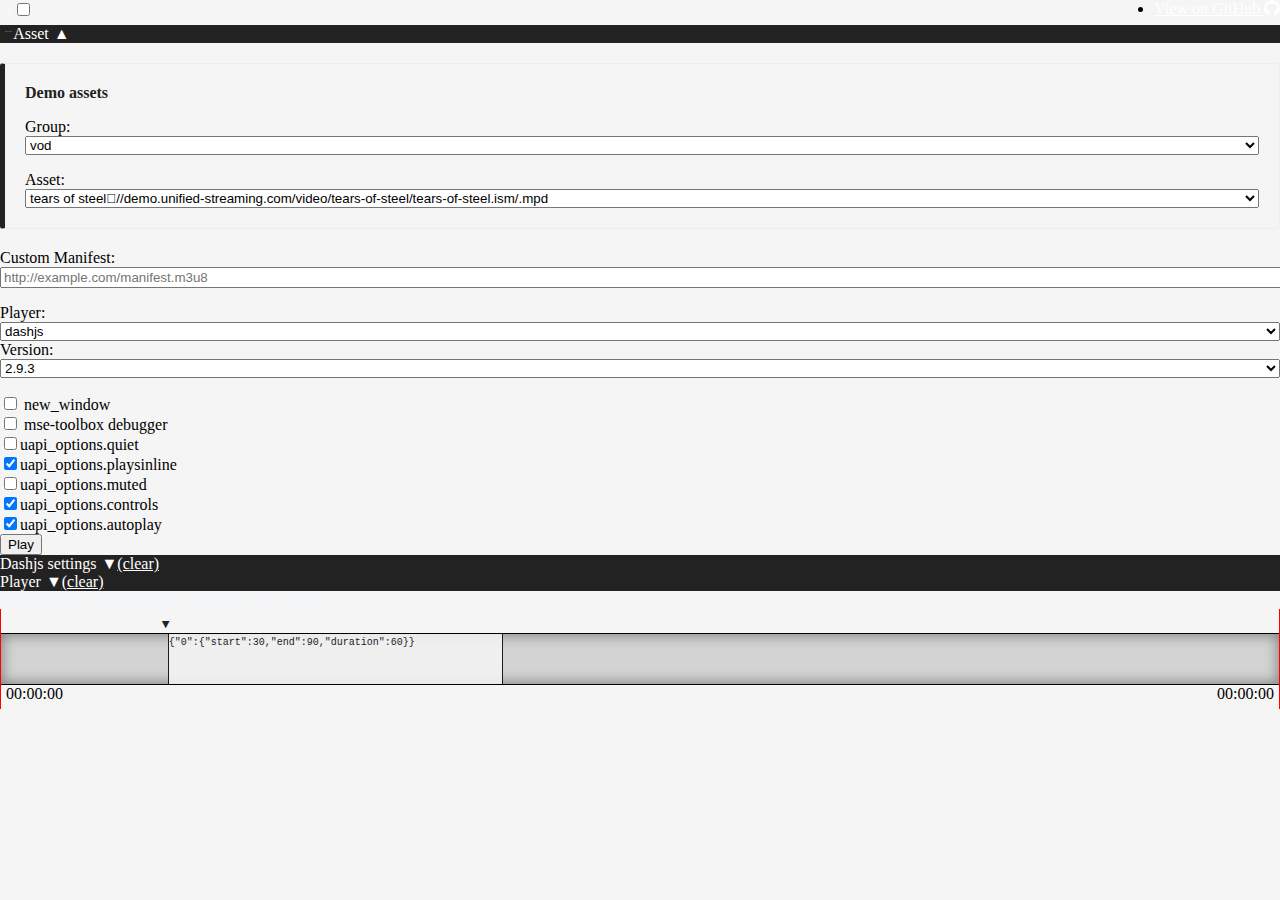
==== uapi/bin/index.html @ 02632102 "debugging" ====
<!DOCTYPE html>
<html lang="en">
<head>
	<meta charset="utf-8"/>
	<title>MSE-Toolbox</title>
    <meta name="description" content="Player player" />
    <meta name="viewport" content="width=device-width, initial-scale=1">
    <meta name="theme-color" content="#222">
    <meta name="apple-mobile-web-app-status-bar-style" content="black">
    <script src="uapi.js"></script>
    <script type="text/javascript">
        //note: these urls should be http and https capable
        var mediaUrls = {
            vod: [  
            'tears of steel\0//demo.unified-streaming.com/video/tears-of-steel/tears-of-steel.ism/.mpd',
            'tears of steel (widevine)\0//demo.unified-streaming.com/video/tears-of-steel/tears-of-steel-dash-widevine.ism/.mpd',
            'the A-Team\0//demo.unified-streaming.com/video/ateam/ateam.ism/.mpd',
            'Round 6\0//demo.unified-streaming.com/video/round6/round6.ism/.mpd',
            'Machete\0//demo.unified-streaming.com/video/machete/machete.ism/.mpd',
            'The Smurfs\0//demo.unified-streaming.com/video/smurfs/smurfs.ism',
            'Madden 11 Debut Trailer\0//demo.unified-streaming.com/video/madden11/madden11.ism/.mpd',
            'Predators\0//demo.unified-streaming.com/video/predators/predators.ism/.mpd',
            'Sandwich\0//demo.unified-streaming.com/video/sandwich/sandwich.ism/.mpd',
            'Mart Visser Summer 2011\0//demo.unified-streaming.com/video/mart_visser_zomer_2011/mart_visser_zomer_2011.ism/.mpd'            
            ],
            live: [ 'smptebitc\0//live.unified-streaming.com/smptebitc/smptebitc.isml/.mpd',
            'Repo Men (24/7 Live)\0//live.unified-streaming.com/loop/loop.isml/.mpd'],
            examples: [ 'Accesibility - Hard of Hearing\0https://demo.unified-streaming.com/video/tears-of-steel/tears-of-steel-hoh-subs.ism/.mpd',
                        'metadata-remixed.mp4\0//test.unified-streaming.com/metadata/metadata-remixed.mp4/.mpd', 
                        'audio_only\0http://rdmedia.bbc.co.uk/dash/ondemand/testcard/1/client_manifest-audio.mpd', 
                        'Alternate audio tracks\0//demo.unified-streaming.com/video/elephantsdream/elephantsdream.ism/.mpd', 
                        'multi_audio\0//demo.unified-streaming.com/video/multi_audio/multi_audio.ism/.mpd',
                        'Tiled Thumbnails\0//demo.unified-streaming.com/video/tears-of-steel/tears-of-steel-tiled-thumbnails.mpd',
                        'presentation_time_offset_2014\0//demo.unified-streaming.com/bbc/presentation_time_offset_2014/presentation_time_offset_2014.isml/.mpd']
        }
    </script>
    <link rel="stylesheet" href="bootstrap-3.3.7.min.css">
    <style>
        /*
        @media screen and (max-width: 768px) {
            #menu-toggle:not(:checked) + .navbar-nav {
                display: none;
            }
        }        
        */
        html, body {
            top: 0px; bottom: 0px; width: 100%; height: 100%; margin: 0px;
            background-color: whitesmoke;
        }
        a{
            color: #fff;
        }
        hr{
            margin-top: 10px;
            margin-bottom: 10px;
        }
        .w-25 {
            width: 25%;
        }
        .w-75 {
            width: 75%;
        }
        .w-100 {
            width: 100%;
        }
        .navbar{
            margin-bottom: 5px;
        }
        .navbar-toggle {
            display: none;
        }
        .collapsed .panel-body {
            height: 0;
            overflow: hidden;
            padding: 0;
            margin: 0;
        }
        .settings_element:target {
            border: 1.5px dotted red;
        }
        #bullet{
            margin-left: 5px;
        }
        .collapsed #bullet::after {
            content: '▼';
        }
        #bullet::after {
            content: '▲';
        }

        .panel {
            border: none;
        }
        .panel-info > .panel-heading {
            color: #ffffff;
            background-color: #222222;
            border: 0;
        }

        .bs-callout {
            padding: 20px;
            margin: 20px 0;
            border: 1px solid #eee;
            border-left-width: 5px;
            border-radius: 3px
        }

        .bs-callout h4 {
            margin-top: 0;
            margin-bottom: 5px
        }

        .bs-callout p:last-child {
            margin-bottom: 0
        }

        .bs-callout code {
            border-radius: 3px
        }

        .bs-callout+.bs-callout {
            margin-top: -5px
        }

        .bs-callout-danger {
            border-left-color: #ce4844
        }

        .bs-callout-danger h4 {
            color: #ce4844
        }

        .bs-callout-warning {
            border-left-color: #aa6708
        }

        .bs-callout-warning h4 {
            color: #aa6708
        }

        .bs-callout-info {
            border-left-color: #222222
        }

        .bs-callout-info h4 {
            color: #222222
        }

        .navbar-inverse .navbar-brand {
            padding: 0;
            color: #fefefe;
            font-weight: 200;
            font-size: 0.8em;
            user-select: none;
            margin: 0;
        }
        /* fix menu: */
        .container>.navbar-header {
            margin-right: 0;
            margin-left: 0;
            float:left;
        }
        .navbar-right {
            float: right!important;
            margin-right: -15px;
        }
        .navbar-nav {
            margin: 0;
        }
        .navbar-nav>li>a {
            padding-top: 18px;
            padding-bottom: 12px;
        }
        /* logo anim */
        .navbar-brand svg {
            height: 80%;
            margin-top: 5px;
            margin-left:5px;
        }

        svg .line line {
            animation: dash .24s ease-in-out forwards;
            stroke-dashoffset: -4;
        }
        svg .line line:nth-child(1) { animation-delay: .01s }
        svg .line line:nth-child(2) { animation-delay: .02s }
        svg .line line:nth-child(3) { animation-delay: .06s }
        svg .line line:nth-child(4) { animation-delay: .08s }
        svg .line line:nth-child(5) { animation-delay: .1s }
        @keyframes dash {
            from {
                stroke-dashoffset: -100;
            }
            to {
                stroke-dashoffset: -4;
            }
        }

        #ufp-settings label {
            margin: 0;
            text-overflow: ellipsis;
            overflow: hidden;
            float: left;
        }
        #ufp-settings-heading {
            text-transform: capitalize;
        }
        #ufp-settings p {
            margin-bottom: 1px;
            margin-top: 1px;
            padding-bottom: 1px;
        }
        
        footer #version {
            color: aliceblue;
        }

        .octicon {
            display: inline-block;
            vertical-align: text-top !important;
            fill: currentColor;
        }
        
    </style>
</head>
<body>
    <nav class="navbar-static-top navbar navbar-inverse">
        <div class="container">
            <div class="navbar-header">
                <a class="navbar-brand" href="http://www.unified-streaming.com">
                    <svg viewBox="0 0 235 260" version="1.1" 
                    xmlns="http://www.w3.org/2000/svg">
                        <style type="text/css" >
                            <![CDATA[
                                .line line {
                                    marker-end: url(#cappy);
                                    stroke-linecap: "round";
                                    stroke-width: 14;
                                    stroke: currentColor;
                                    stroke-dasharray: 100 100;
                                    stroke-dashoffset: -4;
                                }
                            ]]>
                        </style>
                        <defs>
                        <marker id="cappy"
                            viewBox="-2 0 30 10" refX="0" refY="5" 
                            markerUnits="strokeWidth"
                            markerWidth="3.0" markerHeight="1"
                            orient="auto">
                            <rect fill="currentColor" x="-5" width="30" height="10" rx="5" ry="5"></rect>
                        </marker>
                        </defs>
                        <g class="line" transform="translate(30,30)">
                            <polyline id="hexagon" points="87,0 174,50 174,150 87,200 0,150 0,50 87,0" fill="#EBEBEB00"></polyline>
                            <line x1="87"   y1="0"      x2="174"    y2="50" />
                            <line x1="174"  y1="50"     x2="174"    y2="150"/>
                            <line x1="174"  y1="150"    x2="87"     y2="200"/>
                            <line x1="87"   y1="200"    x2="0"      y2="150"/>
                            <line x1="0"    y1="150"    x2="0"      y2="50" />
                            <line x1="0"    y1="50"    x2="87"      y2="0"  />
                            <g transform="translate(70,75)">
                                <polyline id="play" points="0,0 50,25 0,50 0,0" fill="currentColor"></polyline>
                            </g>
                        </g>
                    </svg>
                    <svg xmlns:dc="http://purl.org/dc/elements/1.1/" xmlns:cc="http://creativecommons.org/ns#"
                        xmlns:rdf="http://www.w3.org/1999/02/22-rdf-syntax-ns#" xmlns:svg="http://www.w3.org/2000/svg"
                        xmlns="http://www.w3.org/2000/svg" viewBox="140 0 570 141.72"
                        xml:space="preserve" id="svg2" version="1.1">
                        <metadata id="metadata8">
                            <rdf:RDF>
                                <cc:Work rdf:about="">
                                    <dc:format>image/svg+xml</dc:format>
                                    <dc:type rdf:resource="http://purl.org/dc/dcmitype/StillImage" />
                                </cc:Work>
                            </rdf:RDF>
                        </metadata>
                        <defs id="defs6">
                            <clipPath id="clipPath20" clipPathUnits="userSpaceOnUse">
                                <path id="path18" d="M 0,1062.87 V 0 h 5340.82 v 1062.87 z" />
                            </clipPath>
                        </defs>
                        <g transform="matrix(1.2,0,0,-1.2,0,138)" id="g10">
                            <g transform="scale(0.1)" id="g12">
                                <g id="g14">
                                    <g clip-path="url(#clipPath20)" id="g16">
                                        <path id="path22" style="fill:currentColor;fill-opacity:1;fill-rule:nonzero;stroke:none"
                                            d="m 1258.68,465.527 c 0,-53.464 25.7,-82.761 75.06,-82.761 49.35,0 74.53,29.297 74.53,82.761 v 224.664 h 64.27 V 464.504 c 0,-82.774 -52.43,-139.316 -138.8,-139.316 -86.89,0 -139.33,56.542 -139.33,139.316 v 225.687 h 64.27 V 465.527" />
                                        <path id="path24" style="fill:currentColor;fill-opacity:1;fill-rule:nonzero;stroke:none"
                                            d="m 1596.36,553.949 c 21.08,22.117 52.96,38.567 87.91,38.567 55.01,0 86.88,-33.938 86.88,-85.348 V 330.324 h -58.6 v 161.934 c 0,31.367 -16.46,48.84 -47.3,48.84 -26.22,0 -51.93,-17.993 -68.89,-43.176 V 330.324 h -58.61 v 257.043 h 58.61 v -33.418" />
                                        <path id="path26" style="fill:currentColor;fill-opacity:1;fill-rule:nonzero;stroke:none"
                                            d="m 1895.5,330.324 h -59.13 v 257.043 h 59.13 z m 6.67,326.969 c 0,-20.051 -16.45,-36.5 -36.5,-36.5 -20.04,0 -35.98,16.449 -35.98,36.5 0,20.043 15.94,36.496 35.98,36.496 20.05,0 36.5,-16.453 36.5,-36.496" />
                                        <path id="path28" style="fill:currentColor;fill-opacity:1;fill-rule:nonzero;stroke:none"
                                            d="m 2203.92,657.293 c 0,-20.051 -16.45,-36.5 -36.49,-36.5 -20.06,0 -36.51,16.449 -36.51,36.5 0,20.043 16.45,36.496 36.51,36.496 20.04,0 36.49,-16.453 36.49,-36.496 z M 1983.89,541.098 h -43.71 v 46.269 h 43.71 v 45.246 c 0,51.922 34.44,78.141 80.2,78.141 11.3,0 22.62,-1.539 34.44,-5.145 v -48.316 l -1.54,-1.035 c -9.26,3.09 -18,4.629 -26.22,4.629 -16.96,0 -28.28,-9.77 -28.28,-28.793 v -44.727 h 154.23 V 330.324 h -58.6 v 210.774 h -95.63 V 330.324 h -58.6 v 210.774" />
                                        <path id="path30" style="fill:currentColor;fill-opacity:1;fill-rule:nonzero;stroke:none"
                                            d="m 2451.65,485.586 c -3.59,37.012 -32.38,59.117 -69.91,59.117 -35.48,0 -63.75,-22.105 -70.44,-59.117 z M 2310.27,442.91 c 2.57,-41.648 31.36,-67.859 72.49,-67.859 34.96,0 57.58,16.961 67.35,45.234 l 50.9,-3.078 2.06,-2.578 c -16.97,-57.578 -59.64,-89.441 -121.33,-89.441 -77.12,0 -128.53,53.972 -128.53,133.652 0,78.66 59.63,133.676 128.53,133.676 72.99,0 124.92,-49.868 124.92,-131.606 v -18 h -196.39" />
                                        <path id="path32" style="fill:currentColor;fill-opacity:1;fill-rule:nonzero;stroke:none"
                                            d="m 2680.88,375.559 c 19.03,0 34.95,6.171 48.32,18.515 13.37,12.332 20.05,27.754 20.05,45.75 v 37.531 c 0,18.504 -6.68,33.926 -20.05,46.27 -13.37,12.34 -29.81,18.504 -48.84,18.504 -42.67,0 -73,-29.305 -73,-83.289 0,-53.977 30.33,-83.281 73.52,-83.281 z m 127.49,-45.235 h -59.12 v 27.762 c -18,-19.023 -45.23,-32.898 -80.71,-32.898 -62.21,0 -120.3,50.371 -120.3,133.652 0,84.324 55,133.676 121.84,133.676 32.38,0 59.12,-10.797 79.17,-29.305 v 142.398 h 59.12 V 330.324" />
                                        <path id="path34" style="fill:currentColor;fill-opacity:1;fill-rule:nonzero;stroke:none"
                                            d="m 3149.67,552.93 c 73.52,-16.453 111.05,-50.899 111.05,-111.043 0,-70.442 -58.1,-116.699 -132.64,-116.699 -74.55,0 -134.18,46.257 -139.32,115.664 l 2.05,2.566 60.16,5.656 c 4.11,-43.183 35.46,-68.379 78.14,-68.379 40.61,0 68.37,20.567 68.37,57.586 0,38.555 -21.59,53.977 -87.91,68.371 -67.34,14.395 -107.44,43.703 -107.44,97.172 0,55.004 50.89,91.516 116.7,91.516 74.03,0 119.27,-38.567 125.96,-100.774 l -2.07,-3.082 -56.54,-3.082 c -4.63,35.465 -29.31,55.516 -68.38,55.516 -32.9,0 -55.53,-14.902 -55.53,-37.02 0,-26.214 23.14,-39.058 87.4,-53.968" />
                                        <path id="path36" style="fill:currentColor;fill-opacity:1;fill-rule:nonzero;stroke:none"
                                            d="m 3393.79,587.367 h 57.58 v -46.269 h -57.58 V 401.777 c 0,-16.961 10.29,-26.726 29.31,-26.726 7.7,0 15.94,1.023 24.16,3.086 l 1.54,-1.035 v -46.778 c -13.87,-3.605 -28.27,-5.136 -43.18,-5.136 -43.69,0 -70.95,24.675 -70.95,71.453 v 144.457 h -47.81 v 46.269 h 47.81 v 75.574 h 4.62 l 54.5,-19.023 v -56.551" />
                                        <path id="path38" style="fill:currentColor;fill-opacity:1;fill-rule:nonzero;stroke:none"
                                            d="m 3554.66,555.5 c 21.59,24.676 46.27,37.016 74.03,37.016 9.25,0 16.45,-1.547 22.11,-4.114 l -7.71,-47.304 -2.06,-1.543 c -4.11,1.039 -9.77,1.543 -16.96,1.543 -28.79,0 -53.47,-16.957 -69.41,-47.805 V 330.324 h -58.6 v 257.043 h 58.6 V 555.5" />
                                        <path id="path40" style="fill:currentColor;fill-opacity:1;fill-rule:nonzero;stroke:none"
                                            d="m 3860.52,485.586 c -3.6,37.012 -32.39,59.117 -69.92,59.117 -35.47,0 -63.75,-22.105 -70.43,-59.117 z M 3719.13,442.91 c 2.57,-41.648 31.37,-67.859 72.49,-67.859 34.97,0 57.58,16.961 67.35,45.234 l 50.91,-3.078 2.05,-2.578 c -16.97,-57.578 -59.64,-89.441 -121.33,-89.441 -77.12,0 -128.53,53.972 -128.53,133.652 0,78.66 59.63,133.676 128.53,133.676 73,0 124.92,-49.868 124.92,-131.606 v -18 h -196.39" />
                                        <path id="path42" style="fill:currentColor;fill-opacity:1;fill-rule:nonzero;stroke:none"
                                            d="m 4124.18,412.063 v 37.527 l -66.83,-7.703 c -26.21,-3.606 -40.62,-18 -40.62,-37.024 0,-20.554 15.43,-31.875 36.51,-31.875 24.67,0 48.33,12.852 70.94,39.075 z m -163.47,-10.286 c 0,47.297 35.47,75.578 88.93,81.231 l 74.54,7.715 v 13.879 c 0,26.734 -18.5,41.125 -49.35,41.125 -26.21,0 -44.2,-13.364 -48.83,-38.559 l -50.91,2.578 -2.56,2.051 c 9.77,51.93 51.41,80.719 104.36,80.719 62.21,0 104.36,-33.418 104.36,-87.399 V 399.719 c 0,-16.446 7.71,-25.696 20.56,-25.696 3.1,0 6.69,0.52 11.32,1.536 l 1.54,-1.016 v -42.168 c -10.28,-3.594 -21.08,-5.148 -32.39,-5.148 -24.68,0 -45.24,10.8 -53.99,37.539 h -2.05 c -24.16,-26.219 -52.44,-39.578 -83.79,-39.578 -46.79,0 -81.74,29.812 -81.74,76.589" />
                                        <path id="path44" style="fill:currentColor;fill-opacity:1;fill-rule:nonzero;stroke:none"
                                            d="m 4314.34,557.043 c 21.59,23.641 47.3,35.473 77.12,35.473 32.38,0 51.92,-12.34 64.27,-36.508 25.18,24.168 52.95,36.508 83.8,36.508 51.4,0 79.16,-29.305 79.16,-76.098 V 330.324 h -58.62 v 171.192 c 0,24.675 -12.31,39.582 -37.51,39.582 -22.12,0 -41.13,-11.305 -56.04,-34.446 V 330.324 h -58.61 v 170.164 c 0,25.188 -11.82,40.61 -36.5,40.61 -22.1,0 -42.16,-15.422 -57.07,-38.039 V 330.324 h -58.6 v 257.043 h 58.6 v -30.324" />
                                        <path id="path46" style="fill:currentColor;fill-opacity:1;fill-rule:nonzero;stroke:none"
                                            d="m 4743,330.324 h -59.11 V 587.367 H 4743 Z m 6.69,326.969 c 0,-20.051 -16.44,-36.5 -36.49,-36.5 -20.07,0 -36.01,16.449 -36.01,36.5 0,20.043 15.94,36.496 36.01,36.496 20.05,0 36.49,-16.453 36.49,-36.496" />
                                        <path id="path48" style="fill:currentColor;fill-opacity:1;fill-rule:nonzero;stroke:none"
                                            d="m 4862.25,553.949 c 21.08,22.117 52.96,38.567 87.9,38.567 55.02,0 86.88,-33.938 86.88,-85.348 V 330.324 h -58.59 v 161.934 c 0,31.367 -16.44,48.84 -47.3,48.84 -26.22,0 -51.92,-17.993 -68.89,-43.176 V 330.324 h -58.6 v 257.043 h 58.6 v -33.418" />
                                        <path id="path50" style="fill:currentColor;fill-opacity:1;fill-rule:nonzero;stroke:none"
                                            d="m 5283.75,475.813 c 0,39.589 -29.3,67.351 -67.87,67.351 -42.67,0 -72.48,-26.23 -72.48,-81.746 0,-55.527 29.81,-81.738 72.48,-81.738 41.14,0 67.87,27.246 67.87,66.316 z m 57.07,-139.836 c 0,-70.438 -45.76,-113.614 -123.9,-113.614 -68.39,0 -106.42,31.36 -115.16,78.653 l 3.08,2.57 57.58,3.602 c 6.18,-23.653 24.16,-35.469 53.46,-35.469 46.8,0 67.87,25.187 67.87,64.765 v 23.653 c -22.11,-20.567 -43.19,-29.813 -77.63,-29.813 -67.35,0 -119.78,49.864 -119.78,131.094 0,80.195 56.04,131.098 120.8,131.098 33.42,0 59.65,-12.34 76.61,-30.336 v 25.187 h 57.07 v -251.39" />
                                    </g>
                                </g>
                            </g>
                        </g>
                    </svg>
                </a>
                <label for="menu-toggle" class="navbar-toggle collapsed">
                    <span class="icon-bar"></span>
                    <span class="icon-bar"></span>
                    <span class="icon-bar"></span>
                </label>
            </div>
            <input type="checkbox" id="menu-toggle" class="hidden"/>
            <ul class="nav navbar-nav navbar-right">
                <li class="nav-item">
                    <a class="nav-link" href="https://github.com/unifiedstreaming/mse-toolbox">
                      <span class="d-none d-sm-inline"> View on GitHub </span>
                      <svg version="1.1" width="16" height="16" viewBox="0 0 16 16" class="octicon octicon-mark-github" aria-hidden="true"><path fill-rule="evenodd" d="M8 0C3.58 0 0 3.58 0 8c0 3.54 2.29 6.53 5.47 7.59.4.07.55-.17.55-.38 0-.19-.01-.82-.01-1.49-2.01.37-2.53-.49-2.69-.94-.09-.23-.48-.94-.82-1.13-.28-.15-.68-.52-.01-.53.63-.01 1.08.58 1.23.82.72 1.21 1.87.87 2.33.66.07-.52.28-.87.51-1.07-1.78-.2-3.64-.89-3.64-3.95 0-.87.31-1.59.82-2.15-.08-.2-.36-1.02.08-2.12 0 0 .67-.21 2.2.82.64-.18 1.32-.27 2-.27.68 0 1.36.09 2 .27 1.53-1.04 2.2-.82 2.2-.82.44 1.1.16 1.92.08 2.12.51.56.82 1.27.82 2.15 0 3.07-1.87 3.75-3.65 3.95.29.25.54.73.54 1.48 0 1.07-.01 1.93-.01 2.2 0 .21.15.46.55.38A8.013 8.013 0 0 0 16 8c0-4.42-3.58-8-8-8z"></path></svg>
                    </a>
                  </li>
                <ul>
            </div>
        </nav>
        <div class="container">
                <form id="ufp-form">
                    <div id="panel_asset" class="panel panel-info">
                            <div class="panel-heading">Asset<span class="big pull-right" id="bullet"></a></div>
                            
                            <div class="panel-body" >
                                <div class="bs-callout bs-callout-info" id="callout-dropdown-positioning">
                                <h4>Demo assets</h4>
                                <p>
                                        <label>Group:</label>
                                        <select class="w-100 input-sm" id="selector_type">
                                            
                                        </select>
                                    </p>
                                    <p>
                                        <label>Asset:</label>
                                        <select class="w-100 input-sm" id="selector_media">
                                            
                                        </select>
                                    </p>
                                </div>
                                
                                <p>
                                    <label>Custom Manifest:</label>
                                    <input placeholder="http://example.com/manifest.m3u8" class="w-100 input-sm" id="custom_manifest"></input>
                                </p>
                                <p>
                                    <label>Player:</label>
                                    <select class="w-100 input-sm" id="selector_player">
                                        
                                    </select>
                                    <label>Version:</label>
                                    <select class="w-100 input-sm" id="selector_player_version">
                                        
                                    </select>
                                </p>
                                <p>
                                    
                                </p>
                                <div id="uapi_options_ui" class="checkbox">
                                    <label>
                                        <input type="checkbox" title="open popup in new window" id="open_blank"/> new_window
                                    </label><br>
                                    <label>
                                        <input type="checkbox" title="enable mse-toolbox debugger" id="debugger"/> mse-toolbox debugger
                                    </label><br>
                                </div>
                                <input class="btn-default pull-right input-sm" type="submit" value="Play">
                            </div>
                    </div>
                    
                    <div class="panel panel-info collapsed">
                            <div class="panel-heading"><span id="ufp-settings-heading"></span> settings<span class="big pull-right" id="bullet"></span><a id="ufp-clear" class="big pull-right" href="#">(clear)</a></div>
                            
                            <div class="panel-body" id="ufp-settings">
                            </div>
                            <div class="panel-body" >
                                <input class="btn-default pull-right input-sm" type="submit" value="Play">
                            </div>
                    </div>
                    <div id="panel_player" class="panel panel-info collapsed hidden">
                        <div class="panel-heading">Player<span class="big pull-right" id="bullet"></span><a id="ufp-clear" class="big pull-right" href="#">(clear)</a></div>
                        
                        <div class="panel-body" id="player">
                        </div>
                        <div class="panel-body" >
                            Embed script:
                                <pre id="player_script"></pre>
                        </div>
                    </div>
                </form>
        </div>
        <footer class="small navbar-inverse navbar-fixed-bottom">
            <div class="container">
            <span class="pull-right" id="version"></span>
            </div>
        </footer>
            <script type="text/javascript">
            //uapi.addPlayerSrc("hlsjs:0.12.3", ["hls.js"]);

            !function(){
                var hash = uapi.HashPipe(true).pipe(function(hash){
                    if('custom_manifest' in hash.args)
                        document.getElementById('custom_manifest').value = hash.args['custom_manifest'];
                });
                var uapi_options = uapi.getHelp();
                for(var option in uapi_options){
                    var l = document.createElement("label");
                    var input = document.createElement("input");
                    if(uapi_options[option].default_.indexOf("true") > -1)
                        input.setAttribute("checked", true);
                    input.type = "checkbox";
                    input.id = `option_${option}`;
                    l.appendChild(input);
                    l.title = `(${uapi_options[option].help} ${uapi_options[option].default_})`;
                    l.innerHTML += `uapi_options.${option}`;
                    uapi_options_ui.appendChild(l);
                    uapi_options_ui.appendChild(document.createElement("br"));
                }

                var cachestr = window.localStorage.getItem('setting-cache');
                cache = null;
                if(cachestr !== null)
                    cache = JSON.parse(cachestr);

                if(window.location.hash != "" || cache != null){
                    document.getElementById("ufp-settings").parentElement.classList.remove("collapsed");
                }
                function updateSettings(player){
                    var settings = uapi.getPlayers()[player];
                    settings_elements = [];
                    document.getElementById("ufp-settings-heading").innerText = player;
                    var node = document.getElementById('ufp-settings');
                    while(node.hasChildNodes()){
                        node.removeChild(node.lastChild);
                    }
                    if(!settings){
                        node.parentElement.classList.add("hidden");
                    }else{
                        for(k in settings){
                            node.parentElement.classList.remove("hidden");
                            var p = document.createElement('p');
                            var label = document.createElement('label');
                            label.innerText = k;
                            label.classList.add("w-25");

                            label.classList.add("input-sm");
                            var input = document.createElement('input');
                            input.classList.add("w-75");
                            input.classList.add("input-sm");
                            input.addEventListener('input', function(e){
                                var input = e.target;
                                if(cache == null){
                                    cache = {};
                                }
                                cache[input['data-ufp-setting']] = input.value;
                                window.localStorage.setItem('setting-cache', JSON.stringify(cache));
                            });
                            input['data-ufp-setting'] = k;
                            if(cache !== null && cache[k])
                                input.value = cache[k];
                            if(k in hash.args)
                                input.value = hash.args[k];

                            settings_elements.push(input);
                            p.title = k + "; " + settings[k].default_;
                            p.className = "settings_element";
                            input.placeholder = settings[k].help + "; " + settings[k].default_;
                            p.id = k;
                            p.appendChild(label);
                            p.appendChild(input);
                            node.appendChild(p);
                        }
                    }
                    document.getElementById("ufp-clear").onclick = function(e){
                        window.localStorage.removeItem('setting-cache'); window.location.reload();
                        return false;
                    }
                    while(s_version.hasChildNodes())
                        s_version.removeChild(s_version.lastChild);
                    
                    s_version.parentElement.classList.add("hidden");
                    for(p in uapi.getPlayerVersions(player)){
                        s_version.parentElement.classList.remove("hidden");
                        var o = document.createElement('option');
                        o.value = p;
                        o.innerText = p;
                        s_version.appendChild(o);
                        if('version' in hash.args() && p == hash.args()['version'])
                            o.selected = true;
                    }

                }
                
                document.getElementById('version').innerText = "uapi.js " + uapi.Version();
                
                var s_type = document.getElementById('selector_type');
                var s_media = document.getElementById('selector_media');
                var s_player = document.getElementById('selector_player');
                var s_version = document.getElementById('selector_player_version');
                s_media.addEventListener("change", function(e){
                    document.getElementById('custom_manifest').value = "";
                });
                var go = document.getElementById('ufp-form').onsubmit = function(){
                    var qs = [];
                    var options = {};
                    var player_options = options[s_player.value] = {};
                    for(var i = 0; i < settings_elements.length; i++){
                        var el = settings_elements[i];
                        if(el.value.length > 0){
                            player_options[el['data-ufp-setting']] = el.value;
                        }
                    }
                    var manifest = document.getElementById('custom_manifest').value;
                    if(manifest == ""){
                        manifest = mediaUrls[s_type.value][s_media.value].split('\0')[1];
                        if(manifest.indexOf("//") == 0)
                            manifest = location.protocol + manifest;
                    }

                    for(var option in uapi_options){
                        options[option] = document.getElementById(`option_${option}`).checked ? true : false;
                    }
                    
                    //update settings in hash
                    hash.update({
                        custom_manifest : manifest,
                        player          : s_player.value,
                        version         : s_version.value
                    });
                    
                    if(document.getElementById('debugger').checked){
                        console.log("enable debug mode");
                    }
                    
                    if(document.getElementById('open_blank').checked){
                        if(Object.keys(player_options).length > 0 || Object.keys(options).length > 1)
                            qs.push("o="+btoa(JSON.stringify(options)));
                        qs.push(`file=${manifest}`);
                        qs.push(`player=${s_player.value}`);
                        window.location = `player.html?${qs.join("&")}`;
                    }else{
                    
                        panel_player.classList.remove("collapsed");
                        panel_player.classList.remove("hidden");
                        panel_asset.classList.add("collapsed");
                        while(player.hasChildNodes()){
                            player.removeChild(player.lastChild);
                        }
                        uapi.writePlayer(player, manifest, 
                            `${s_player.value}:${s_version.value}`, options).then(function(frame){
                                console.dir(frame);             
                        });
                        player_script.innerText = `<scr`+`ipt src="uapi.js"></scr`+`ipt>
<scr`+`ipt>
uapi.writePlayer(DOMElement, "${manifest}", "${s_player.value}:${s_version.value}", 
    ${JSON.stringify(options)}).then(function(frame){
        //handle custom logic
});
</scr`+`ipt>`
                    }
                    return false;
                }

                window.addEventListener("keypress", function(ev){
                    if(ev.keyCode == 13) go();
                });
                
                for(k in mediaUrls){
                    var o = document.createElement('option');
                    o.value = k;
                    o.innerText = k;
                    s_type.appendChild(o);
                };
                for(p in uapi.getPlayers()){
                    var o = document.createElement('option');
                    o.value = p;
                    o.innerText = p;
                    s_player.appendChild(o);
                    if('player' in hash.args() && p == hash.args()['player'])
                        o.selected = true;
                }
                s_player.addEventListener('change', function(e){
                    updateSettings(s_player.value);
                });
                updateSettings(s_player.value);

                s_type.addEventListener('change', function(e){
                    fill_media(s_type.value);
                });
                
                var fill_media = function(type){
                    if(!type) type = s_type.value;
                    
                    
                    while (s_media.hasChildNodes()) {
                        s_media.removeChild(s_media.lastChild);
                    }
                    for(var i = 0; i < mediaUrls[type].length; i++){
                        var o = document.createElement('option');
                        o.value = i;
                        o.innerText = mediaUrls[type][i];
                        s_media.appendChild(o);
                    }
                    s_media.selectedIndex = 0;
                }
                fill_media();
                
                var infoelements = document.getElementsByClassName("panel-heading");
                for(var i = 0; i < infoelements.length; i++){
                    var header = infoelements[i];
                    header.style.cursor = "pointer";
                    header.onclick = function(e){
                        var el = e.target.parentElement;
                        var prel = el.classList.length;
                        el.classList.remove("collapsed");
                        if(el.classList.length == prel)
                            el.classList.add("collapsed");
                    }
                }

            }();   
            </script>
            <div class="col-md-8 pb-3">
                <div id="timelinecontainer"></div>
                <div><ul class="list-group" id="timepoints"></ul></div>
            </div>
            <script>
            window.tl = new uapi.timeline(timelinecontainer, 230, 3, function(){
                console.dir(arguments); return JSON.stringify(arguments);
            }, true, 15);
            tl.createTimePoint(30, 60);
            </script>
        </body>
        </html>
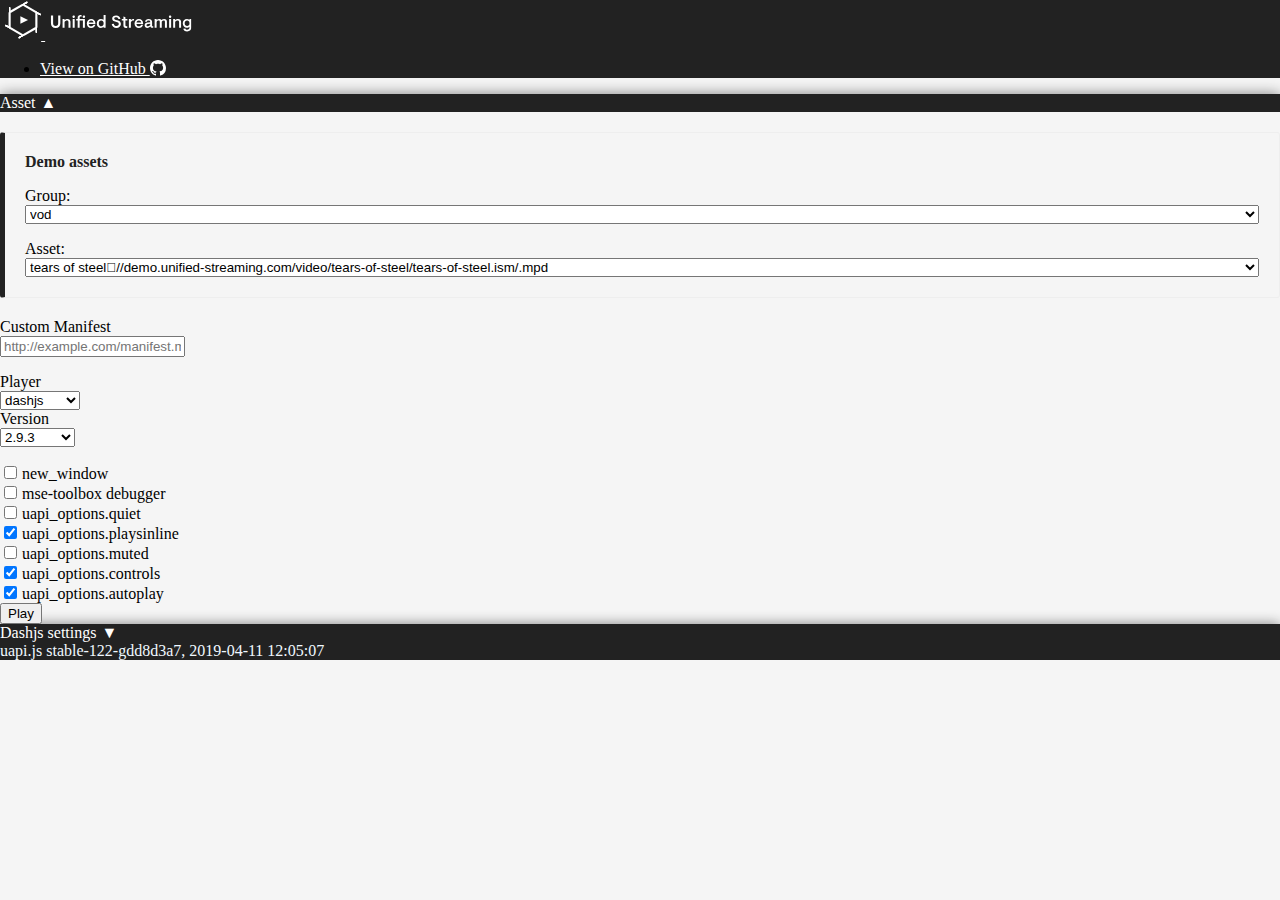
==== commit dab6d302: "update layout" ====
--- a/uapi/bin/index.html
+++ b/uapi/bin/index.html
@@ -34,7 +34,7 @@
                         'presentation_time_offset_2014\0//demo.unified-streaming.com/bbc/presentation_time_offset_2014/presentation_time_offset_2014.isml/.mpd']
         }
     </script>
-    <link rel="stylesheet" href="bootstrap-3.3.7.min.css">
+    <link rel="stylesheet" href="bootstrap-4.3.1.min.css">
     <style>
         /*
         @media screen and (max-width: 768px) {
@@ -69,7 +69,7 @@
         .navbar-toggle {
             display: none;
         }
-        .collapsed .panel-body {
+        .collapsed .card-body {
             height: 0;
             overflow: hidden;
             padding: 0;
@@ -88,10 +88,11 @@
             content: '▲';
         }
 
-        .panel {
+        .card {
             border: none;
-        }
-        .panel-info > .panel-heading {
+            box-shadow: 0px 0px 13px grey;
+        }
+        .card-info > .card-header {
             color: #ffffff;
             background-color: #222222;
             border: 0;
@@ -154,30 +155,10 @@
             user-select: none;
             margin: 0;
         }
-        /* fix menu: */
-        .container>.navbar-header {
-            margin-right: 0;
-            margin-left: 0;
-            float:left;
-        }
-        .navbar-right {
-            float: right!important;
-            margin-right: -15px;
-        }
-        .navbar-nav {
-            margin: 0;
-        }
-        .navbar-nav>li>a {
-            padding-top: 18px;
-            padding-bottom: 12px;
-        }
-        /* logo anim */
         .navbar-brand svg {
-            height: 80%;
-            margin-top: 5px;
+            height: 40px;
             margin-left:5px;
         }
-
         svg .line line {
             animation: dash .24s ease-in-out forwards;
             stroke-dashoffset: -4;
@@ -220,11 +201,26 @@
             vertical-align: text-top !important;
             fill: currentColor;
         }
+
+        .bg-dark-usp {
+            background-color: #222 !important;
+            padding: 0px;
+        }
+
+        .navbar-dark .navbar-nav .nav-link:hover {
+            color: #fff;
+        }
+        .checkbox input {
+            margin-right: 5px;
+        }
+        .hidden {
+            display: none;
+        }
         
     </style>
 </head>
 <body>
-    <nav class="navbar-static-top navbar navbar-inverse">
+    <nav class="navbar navbar-expand-lg navbar-dark bg-dark-usp">
         <div class="container">
             <div class="navbar-header">
                 <a class="navbar-brand" href="http://www.unified-streaming.com">
@@ -327,23 +323,24 @@
                     <span class="icon-bar"></span>
                 </label>
             </div>
-            <input type="checkbox" id="menu-toggle" class="hidden"/>
-            <ul class="nav navbar-nav navbar-right">
+            <ul class="navbar-nav">
                 <li class="nav-item">
                     <a class="nav-link" href="https://github.com/unifiedstreaming/mse-toolbox">
                       <span class="d-none d-sm-inline"> View on GitHub </span>
                       <svg version="1.1" width="16" height="16" viewBox="0 0 16 16" class="octicon octicon-mark-github" aria-hidden="true"><path fill-rule="evenodd" d="M8 0C3.58 0 0 3.58 0 8c0 3.54 2.29 6.53 5.47 7.59.4.07.55-.17.55-.38 0-.19-.01-.82-.01-1.49-2.01.37-2.53-.49-2.69-.94-.09-.23-.48-.94-.82-1.13-.28-.15-.68-.52-.01-.53.63-.01 1.08.58 1.23.82.72 1.21 1.87.87 2.33.66.07-.52.28-.87.51-1.07-1.78-.2-3.64-.89-3.64-3.95 0-.87.31-1.59.82-2.15-.08-.2-.36-1.02.08-2.12 0 0 .67-.21 2.2.82.64-.18 1.32-.27 2-.27.68 0 1.36.09 2 .27 1.53-1.04 2.2-.82 2.2-.82.44 1.1.16 1.92.08 2.12.51.56.82 1.27.82 2.15 0 3.07-1.87 3.75-3.65 3.95.29.25.54.73.54 1.48 0 1.07-.01 1.93-.01 2.2 0 .21.15.46.55.38A8.013 8.013 0 0 0 16 8c0-4.42-3.58-8-8-8z"></path></svg>
                     </a>
                   </li>
-                <ul>
+                </ul>
             </div>
         </nav>
         <div class="container">
-                <form id="ufp-form">
-                    <div id="panel_asset" class="panel panel-info">
-                            <div class="panel-heading">Asset<span class="big pull-right" id="bullet"></a></div>
+            <div class="row">
+                    <div class="col-lg-6">
+                        <div id="panel_asset" class="card card-info mb-3">
+                            <div class="card-header">Asset<span class="big float-right" id="bullet"></a></div>
                             
-                            <div class="panel-body" >
+                            <div class="card-body" >
+                                <form id="ufp-form">
                                 <div class="bs-callout bs-callout-info" id="callout-dropdown-positioning">
                                 <h4>Demo assets</h4>
                                 <p>
@@ -361,58 +358,70 @@
                                 </div>
                                 
                                 <p>
-                                    <label>Custom Manifest:</label>
-                                    <input placeholder="http://example.com/manifest.m3u8" class="w-100 input-sm" id="custom_manifest"></input>
+                                    <div class="input-group mb-3">
+                                        <div class="input-group-prepend">
+                                            <span class="input-group-text">Custom Manifest</span>
+                                        </div>
+                                        <input type="text" placeholder="http://example.com/manifest.m3u8" class="form-control" id="custom_manifest">
+                                    </div>
                                 </p>
                                 <p>
-                                    <label>Player:</label>
-                                    <select class="w-100 input-sm" id="selector_player">
-                                        
-                                    </select>
-                                    <label>Version:</label>
-                                    <select class="w-100 input-sm" id="selector_player_version">
-                                        
-                                    </select>
+                                    <div class="input-group mb-3">
+                                        <div class="input-group-prepend">
+                                            <label class="input-group-text" for="selector_player">Player</label>
+                                        </div>
+                                        <select class="custom-select" id="selector_player">
+                                        </select>
+                                        <div class="input-group-prepend">
+                                            <label class="input-group-text" for="selector_player">Version</label>
+                                        </div>
+                                        <select class="custom-select" id="selector_player_version">
+                                        </select>
+                                    </div>
                                 </p>
                                 <p>
                                     
                                 </p>
                                 <div id="uapi_options_ui" class="checkbox">
                                     <label>
-                                        <input type="checkbox" title="open popup in new window" id="open_blank"/> new_window
+                                        <input type="checkbox" title="open popup in new window" id="open_blank"/>new_window
                                     </label><br>
                                     <label>
-                                        <input type="checkbox" title="enable mse-toolbox debugger" id="debugger"/> mse-toolbox debugger
+                                        <input type="checkbox" title="enable mse-toolbox debugger" id="debugger"/>mse-toolbox debugger
                                     </label><br>
                                 </div>
-                                <input class="btn-default pull-right input-sm" type="submit" value="Play">
+                                <button class="btn btn-outline-dark float-right input-sm" onclick="go()">Play</button>
                             </div>
-                    </div>
-                    
-                    <div class="panel panel-info collapsed">
-                            <div class="panel-heading"><span id="ufp-settings-heading"></span> settings<span class="big pull-right" id="bullet"></span><a id="ufp-clear" class="big pull-right" href="#">(clear)</a></div>
-                            
-                            <div class="panel-body" id="ufp-settings">
-                            </div>
-                            <div class="panel-body" >
-                                <input class="btn-default pull-right input-sm" type="submit" value="Play">
-                            </div>
-                    </div>
-                    <div id="panel_player" class="panel panel-info collapsed hidden">
-                        <div class="panel-heading">Player<span class="big pull-right" id="bullet"></span><a id="ufp-clear" class="big pull-right" href="#">(clear)</a></div>
-                        
-                        <div class="panel-body" id="player">
-                        </div>
-                        <div class="panel-body" >
-                            Embed script:
-                                <pre id="player_script"></pre>
                         </div>
                     </div>
-                </form>
+                    <div class="col-lg-6">
+                        <div id="panel_settings" class="card card-info mb-3 collapsed">
+                                <div class="card-header"><span id="ufp-settings-heading"></span> settings<span class="big float-right" id="bullet"></span></div>
+                                
+                                <div class="card-body" id="ufp-settings">
+                                </div>
+                                <div class="card-body" >
+                                    <button class="btn btn-outline-dark float-right input-sm" onclick="go()">Play</button>
+                                </div>
+                        </div>
+                    </div>
+                    <div class="col-lg-12">
+                        <div id="panel_player" class="card card-info mb-3 collapsed hidden">
+                            <div class="card-header">Player<span class="big float-right" id="bullet"></span></div>
+                            
+                            <div class="card-body" id="player">
+                            </div>
+                            <div class="card-body" >
+                                <small>Embed script:</small>
+                                    <pre class="bg-dark text-light p-1" id="player_script"></pre>
+                            </div>
+                        </div>
+                    </div>
+            </div>
         </div>
-        <footer class="small navbar-inverse navbar-fixed-bottom">
+        <footer class=" navbar bg-dark-usp mb-0">
             <div class="container">
-            <span class="pull-right" id="version"></span>
+            <span class="small w-100 text-right" id="version"></span>
             </div>
         </footer>
             <script type="text/javascript">
@@ -491,10 +500,6 @@
                             p.appendChild(input);
                             node.appendChild(p);
                         }
-                    }
-                    document.getElementById("ufp-clear").onclick = function(e){
-                        window.localStorage.removeItem('setting-cache'); window.location.reload();
-                        return false;
                     }
                     while(s_version.hasChildNodes())
                         s_version.removeChild(s_version.lastChild);
@@ -564,6 +569,7 @@
                         panel_player.classList.remove("collapsed");
                         panel_player.classList.remove("hidden");
                         panel_asset.classList.add("collapsed");
+                        panel_settings.classList.add("collapsed");
                         while(player.hasChildNodes()){
                             player.removeChild(player.lastChild);
                         }
@@ -626,7 +632,7 @@
                 }
                 fill_media();
                 
-                var infoelements = document.getElementsByClassName("panel-heading");
+                var infoelements = document.getElementsByClassName("card-header");
                 for(var i = 0; i < infoelements.length; i++){
                     var header = infoelements[i];
                     header.style.cursor = "pointer";
@@ -641,16 +647,6 @@
 
             }();   
             </script>
-            <div class="col-md-8 pb-3">
-                <div id="timelinecontainer"></div>
-                <div><ul class="list-group" id="timepoints"></ul></div>
-            </div>
-            <script>
-            window.tl = new uapi.timeline(timelinecontainer, 230, 3, function(){
-                console.dir(arguments); return JSON.stringify(arguments);
-            }, true, 15);
-            tl.createTimePoint(30, 60);
-            </script>
         </body>
-        </html>
+</html>
         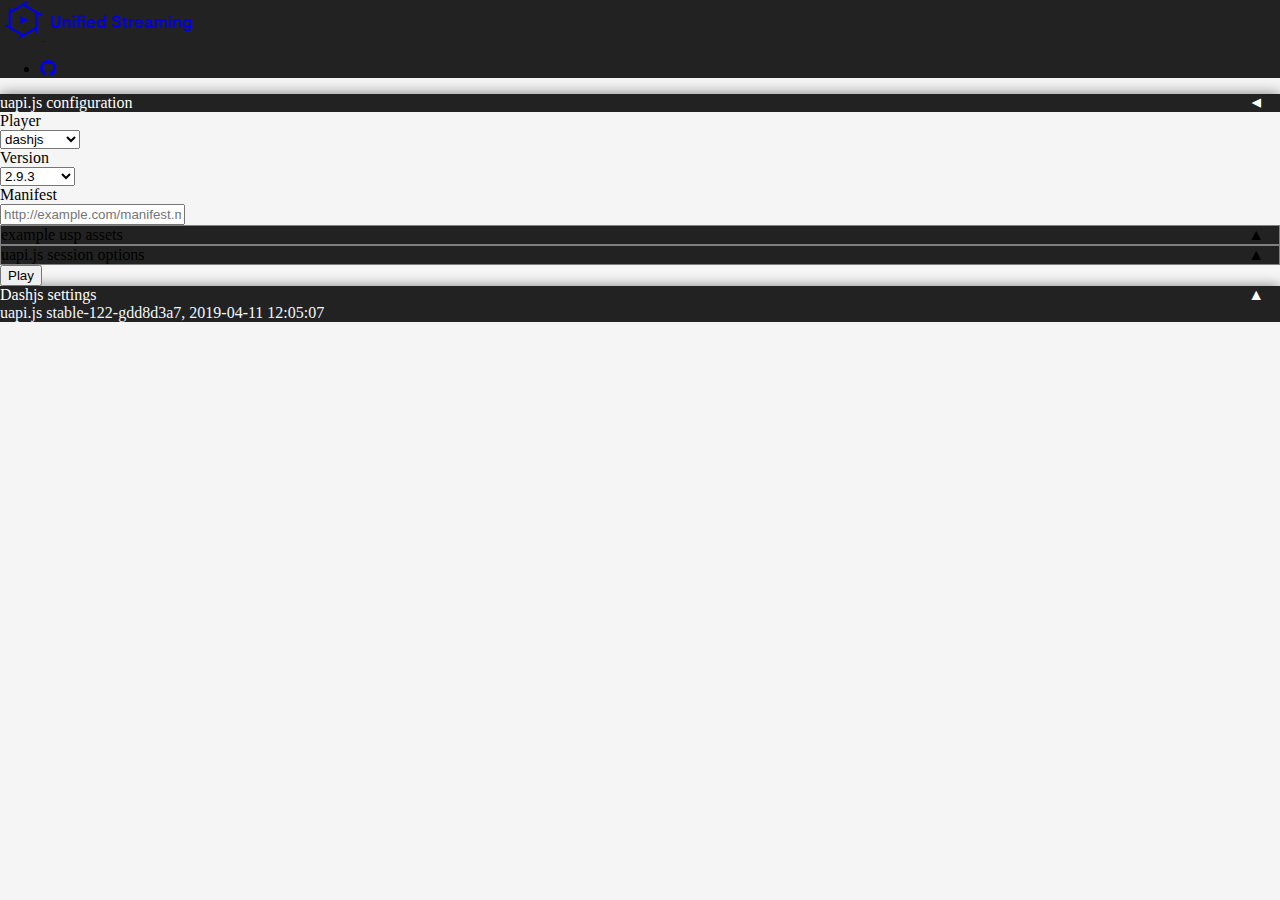
==== commit 8195ab2c: "css update" ====
--- a/uapi/bin/index.html
+++ b/uapi/bin/index.html
@@ -23,7 +23,7 @@
             'Sandwich\0//demo.unified-streaming.com/video/sandwich/sandwich.ism/.mpd',
             'Mart Visser Summer 2011\0//demo.unified-streaming.com/video/mart_visser_zomer_2011/mart_visser_zomer_2011.ism/.mpd'            
             ],
-            live: [ 'smptebitc\0//live.unified-streaming.com/smptebitc/smptebitc.isml/.mpd',
+            live: [ 'scte35.isml\0//live.unified-streaming.com/scte35/scte35.isml/.mpd',
             'Repo Men (24/7 Live)\0//live.unified-streaming.com/loop/loop.isml/.mpd'],
             examples: [ 'Accesibility - Hard of Hearing\0https://demo.unified-streaming.com/video/tears-of-steel/tears-of-steel-hoh-subs.ism/.mpd',
                         'metadata-remixed.mp4\0//test.unified-streaming.com/metadata/metadata-remixed.mp4/.mpd', 
@@ -47,42 +47,33 @@
             top: 0px; bottom: 0px; width: 100%; height: 100%; margin: 0px;
             background-color: whitesmoke;
         }
-        a{
-            color: #fff;
-        }
-        hr{
-            margin-top: 10px;
-            margin-bottom: 10px;
-        }
-        .w-25 {
-            width: 25%;
-        }
-        .w-75 {
-            width: 75%;
-        }
-        .w-100 {
-            width: 100%;
-        }
-        .navbar{
-            margin-bottom: 5px;
-        }
-        .navbar-toggle {
-            display: none;
+        .card-header:hover {
+            text-decoration: underline;
+        }
+        .card-body {
+            transition: padding 200ms ease;
         }
         .collapsed .card-body {
             height: 0;
             overflow: hidden;
-            padding: 0;
-            margin: 0;
+            padding-top: 0;
+            padding-bottom: 0;
+            margin-top: 0;
+            margin-bottom: 0;
         }
         .settings_element:target {
             border: 1.5px dotted red;
         }
         #bullet{
             margin-left: 5px;
-        }
-        .collapsed #bullet::after {
-            content: '▼';
+            transition: transform 200ms ease-out;
+            position:absolute;
+            right: 1rem;
+            transform: rotate(-90deg)
+            
+        }
+        .collapsed #bullet {
+            transform: rotate(0deg)
         }
         #bullet::after {
             content: '▲';
@@ -91,6 +82,10 @@
         .card {
             border: none;
             box-shadow: 0px 0px 13px grey;
+        }
+        .card .card {
+            box-shadow: none;
+            border: 1px solid grey;
         }
         .card-info > .card-header {
             color: #ffffff;
@@ -98,63 +93,6 @@
             border: 0;
         }
 
-        .bs-callout {
-            padding: 20px;
-            margin: 20px 0;
-            border: 1px solid #eee;
-            border-left-width: 5px;
-            border-radius: 3px
-        }
-
-        .bs-callout h4 {
-            margin-top: 0;
-            margin-bottom: 5px
-        }
-
-        .bs-callout p:last-child {
-            margin-bottom: 0
-        }
-
-        .bs-callout code {
-            border-radius: 3px
-        }
-
-        .bs-callout+.bs-callout {
-            margin-top: -5px
-        }
-
-        .bs-callout-danger {
-            border-left-color: #ce4844
-        }
-
-        .bs-callout-danger h4 {
-            color: #ce4844
-        }
-
-        .bs-callout-warning {
-            border-left-color: #aa6708
-        }
-
-        .bs-callout-warning h4 {
-            color: #aa6708
-        }
-
-        .bs-callout-info {
-            border-left-color: #222222
-        }
-
-        .bs-callout-info h4 {
-            color: #222222
-        }
-
-        .navbar-inverse .navbar-brand {
-            padding: 0;
-            color: #fefefe;
-            font-weight: 200;
-            font-size: 0.8em;
-            user-select: none;
-            margin: 0;
-        }
         .navbar-brand svg {
             height: 40px;
             margin-left:5px;
@@ -213,14 +151,24 @@
         .checkbox input {
             margin-right: 5px;
         }
+        .checkbox label {
+            margin-bottom: 1px;
+        }
         .hidden {
             display: none;
+        }
+
+        #panel_settings .input-group>.input-group-prepend {
+            flex: 0 0 50%;
+        }
+        #panel_settings .input-group .input-group-text {
+            width: 100%;
         }
         
     </style>
 </head>
 <body>
-    <nav class="navbar navbar-expand-lg navbar-dark bg-dark-usp">
+    <nav class="navbar navbar-expand-lg navbar-dark bg-dark-usp mb-3">
         <div class="container">
             <div class="navbar-header">
                 <a class="navbar-brand" href="http://www.unified-streaming.com">
@@ -325,8 +273,7 @@
             </div>
             <ul class="navbar-nav">
                 <li class="nav-item">
-                    <a class="nav-link" href="https://github.com/unifiedstreaming/mse-toolbox">
-                      <span class="d-none d-sm-inline"> View on GitHub </span>
+                    <a title="view on github" class="nav-link ml-3 mr-3" href="https://github.com/unifiedstreaming/mse-toolbox">
                       <svg version="1.1" width="16" height="16" viewBox="0 0 16 16" class="octicon octicon-mark-github" aria-hidden="true"><path fill-rule="evenodd" d="M8 0C3.58 0 0 3.58 0 8c0 3.54 2.29 6.53 5.47 7.59.4.07.55-.17.55-.38 0-.19-.01-.82-.01-1.49-2.01.37-2.53-.49-2.69-.94-.09-.23-.48-.94-.82-1.13-.28-.15-.68-.52-.01-.53.63-.01 1.08.58 1.23.82.72 1.21 1.87.87 2.33.66.07-.52.28-.87.51-1.07-1.78-.2-3.64-.89-3.64-3.95 0-.87.31-1.59.82-2.15-.08-.2-.36-1.02.08-2.12 0 0 .67-.21 2.2.82.64-.18 1.32-.27 2-.27.68 0 1.36.09 2 .27 1.53-1.04 2.2-.82 2.2-.82.44 1.1.16 1.92.08 2.12.51.56.82 1.27.82 2.15 0 3.07-1.87 3.75-3.65 3.95.29.25.54.73.54 1.48 0 1.07-.01 1.93-.01 2.2 0 .21.15.46.55.38A8.013 8.013 0 0 0 16 8c0-4.42-3.58-8-8-8z"></path></svg>
                     </a>
                   </li>
@@ -337,59 +284,59 @@
             <div class="row">
                     <div class="col-lg-6">
                         <div id="panel_asset" class="card card-info mb-3">
-                            <div class="card-header">Asset<span class="big float-right" id="bullet"></a></div>
-                            
+                            <div class="card-header">uapi.js configuration<span class="big float-right" id="bullet"></a></div>
                             <div class="card-body" >
-                                <form id="ufp-form">
-                                <div class="bs-callout bs-callout-info" id="callout-dropdown-positioning">
-                                <h4>Demo assets</h4>
-                                <p>
-                                        <label>Group:</label>
-                                        <select class="w-100 input-sm" id="selector_type">
-                                            
-                                        </select>
-                                    </p>
-                                    <p>
-                                        <label>Asset:</label>
-                                        <select class="w-100 input-sm" id="selector_media">
-                                            
-                                        </select>
-                                    </p>
+                                <div class="input-group mb-1">
+                                    <div class="input-group-prepend">
+                                        <label class="input-group-text" for="selector_player">Player</label>
+                                    </div>
+                                    <select class="custom-select" id="selector_player">
+                                    </select>
+                                    <div class="input-group-prepend">
+                                        <label class="input-group-text" for="selector_player">Version</label>
+                                    </div>
+                                    <select class="custom-select" id="selector_player_version">
+                                    </select>
+                                </div>
+                                <div class="input-group mb-1">
+                                    <div class="input-group-prepend">
+                                        <span class="input-group-text">Manifest</span>
+                                    </div>
+                                    <input type="text" placeholder="http://example.com/manifest.m3u8" class="form-control" id="custom_manifest">
+                                </div>
+                                <div class="card mb-1 collapsed">
+                                    <div class="card-header p-1 small bg-dark-usp text-light">example usp assets <span class="big float-right" id="bullet"></span></div>
+                                    <div class="card-body p-0">
+                                        <div class="input-group p-1">
+                                            <div class="input-group-prepend">
+                                                <label class="input-group-text" for="selector_type">Group</label>
+                                            </div>
+                                            <select class="custom-select" id="selector_type">
+                                            </select>
+                                        </div>
+                                        <div class="input-group p-1">
+                                            <div class="input-group-prepend">
+                                                <label class="input-group-text" for="selector_type">Asset</label>
+                                            </div>
+                                            <select class="custom-select" id="selector_media">
+                                            </select>
+                                        </div>
+                                    </div>
+                                </div>
+                                <div class="card mb-3 collapsed">
+                                    <div class="card-header p-1 small bg-dark-usp text-light">uapi.js session options <span class="big float-right" id="bullet"></span></div>
+                                    <div class="card-body">
+                                        <div id="uapi_options_ui" class="checkbox">
+                                            <label>
+                                                <input type="checkbox" title="open popup in new window" id="open_blank"/>new_window
+                                            </label><br>
+                                            <label>
+                                                <input type="checkbox" title="enable mse-toolbox debugger" id="debugger"/>mse-toolbox debugger
+                                            </label><br>
+                                        </div>
+                                    </div>
                                 </div>
                                 
-                                <p>
-                                    <div class="input-group mb-3">
-                                        <div class="input-group-prepend">
-                                            <span class="input-group-text">Custom Manifest</span>
-                                        </div>
-                                        <input type="text" placeholder="http://example.com/manifest.m3u8" class="form-control" id="custom_manifest">
-                                    </div>
-                                </p>
-                                <p>
-                                    <div class="input-group mb-3">
-                                        <div class="input-group-prepend">
-                                            <label class="input-group-text" for="selector_player">Player</label>
-                                        </div>
-                                        <select class="custom-select" id="selector_player">
-                                        </select>
-                                        <div class="input-group-prepend">
-                                            <label class="input-group-text" for="selector_player">Version</label>
-                                        </div>
-                                        <select class="custom-select" id="selector_player_version">
-                                        </select>
-                                    </div>
-                                </p>
-                                <p>
-                                    
-                                </p>
-                                <div id="uapi_options_ui" class="checkbox">
-                                    <label>
-                                        <input type="checkbox" title="open popup in new window" id="open_blank"/>new_window
-                                    </label><br>
-                                    <label>
-                                        <input type="checkbox" title="enable mse-toolbox debugger" id="debugger"/>mse-toolbox debugger
-                                    </label><br>
-                                </div>
                                 <button class="btn btn-outline-dark float-right input-sm" onclick="go()">Play</button>
                             </div>
                         </div>
@@ -398,7 +345,7 @@
                         <div id="panel_settings" class="card card-info mb-3 collapsed">
                                 <div class="card-header"><span id="ufp-settings-heading"></span> settings<span class="big float-right" id="bullet"></span></div>
                                 
-                                <div class="card-body" id="ufp-settings">
+                                <div class="card-body pb-0" id="ufp-settings">
                                 </div>
                                 <div class="card-body" >
                                     <button class="btn btn-outline-dark float-right input-sm" onclick="go()">Play</button>
@@ -409,7 +356,7 @@
                         <div id="panel_player" class="card card-info mb-3 collapsed hidden">
                             <div class="card-header">Player<span class="big float-right" id="bullet"></span></div>
                             
-                            <div class="card-body" id="player">
+                            <div class="card-body pb-0" id="player">
                             </div>
                             <div class="card-body" >
                                 <small>Embed script:</small>
@@ -468,16 +415,19 @@
                     }else{
                         for(k in settings){
                             node.parentElement.classList.remove("hidden");
-                            var p = document.createElement('p');
-                            var label = document.createElement('label');
-                            label.innerText = k;
-                            label.classList.add("w-25");
-
-                            label.classList.add("input-sm");
-                            var input = document.createElement('input');
-                            input.classList.add("w-75");
-                            input.classList.add("input-sm");
-                            input.addEventListener('input', function(e){
+
+
+                            var div = document.createElement("div");
+                            div.className = "input-group mb-1";
+                            var label = document.createElement("div");
+                            label.className = "input-group-prepend";
+                            var slabel = document.createElement("span");
+                            slabel.className = "input-group-text";
+                            slabel.innerText = k;
+                            var sinput = document.createElement("input");
+                            sinput.type = "text";
+                            sinput.className = "form-control";
+                            sinput.addEventListener('input', function(e){
                                 var input = e.target;
                                 if(cache == null){
                                     cache = {};
@@ -485,20 +435,21 @@
                                 cache[input['data-ufp-setting']] = input.value;
                                 window.localStorage.setItem('setting-cache', JSON.stringify(cache));
                             });
-                            input['data-ufp-setting'] = k;
+                            sinput['data-ufp-setting'] = k;
                             if(cache !== null && cache[k])
-                                input.value = cache[k];
+                                sinput.value = cache[k];
                             if(k in hash.args)
-                                input.value = hash.args[k];
-
-                            settings_elements.push(input);
-                            p.title = k + "; " + settings[k].default_;
-                            p.className = "settings_element";
-                            input.placeholder = settings[k].help + "; " + settings[k].default_;
-                            p.id = k;
-                            p.appendChild(label);
-                            p.appendChild(input);
-                            node.appendChild(p);
+                                sinput.value = hash.args[k];
+
+                            settings_elements.push(sinput);
+                            div.title = k + "; " + settings[k].default_;
+                            sinput.placeholder = settings[k].help + "; " + settings[k].default_;
+                            div.id = k;
+
+                            label.appendChild(slabel);
+                            div.appendChild(label);
+                            div.appendChild(sinput);
+                            node.appendChild(div);
                         }
                     }
                     while(s_version.hasChildNodes())
@@ -524,9 +475,12 @@
                 var s_player = document.getElementById('selector_player');
                 var s_version = document.getElementById('selector_player_version');
                 s_media.addEventListener("change", function(e){
-                    document.getElementById('custom_manifest').value = "";
+                    manifest = mediaUrls[s_type.value][s_media.value].split('\0')[1];
+                    if(manifest.indexOf("//") == 0)
+                        manifest = location.protocol + manifest;
+                    document.getElementById('custom_manifest').value = manifest;
                 });
-                var go = document.getElementById('ufp-form').onsubmit = function(){
+                window.go = function(){
                     var qs = [];
                     var options = {};
                     var player_options = options[s_player.value] = {};
@@ -537,12 +491,7 @@
                         }
                     }
                     var manifest = document.getElementById('custom_manifest').value;
-                    if(manifest == ""){
-                        manifest = mediaUrls[s_type.value][s_media.value].split('\0')[1];
-                        if(manifest.indexOf("//") == 0)
-                            manifest = location.protocol + manifest;
-                    }
-
+                    
                     for(var option in uapi_options){
                         options[option] = document.getElementById(`option_${option}`).checked ? true : false;
                     }
@@ -556,6 +505,7 @@
                     
                     if(document.getElementById('debugger').checked){
                         console.log("enable debug mode");
+                        uapi.loadScript("vview.js");
                     }
                     
                     if(document.getElementById('open_blank').checked){
@@ -637,7 +587,7 @@
                     var header = infoelements[i];
                     header.style.cursor = "pointer";
                     header.onclick = function(e){
-                        var el = e.target.parentElement;
+                        var el = e.currentTarget.parentElement;
                         var prel = el.classList.length;
                         el.classList.remove("collapsed");
                         if(el.classList.length == prel)
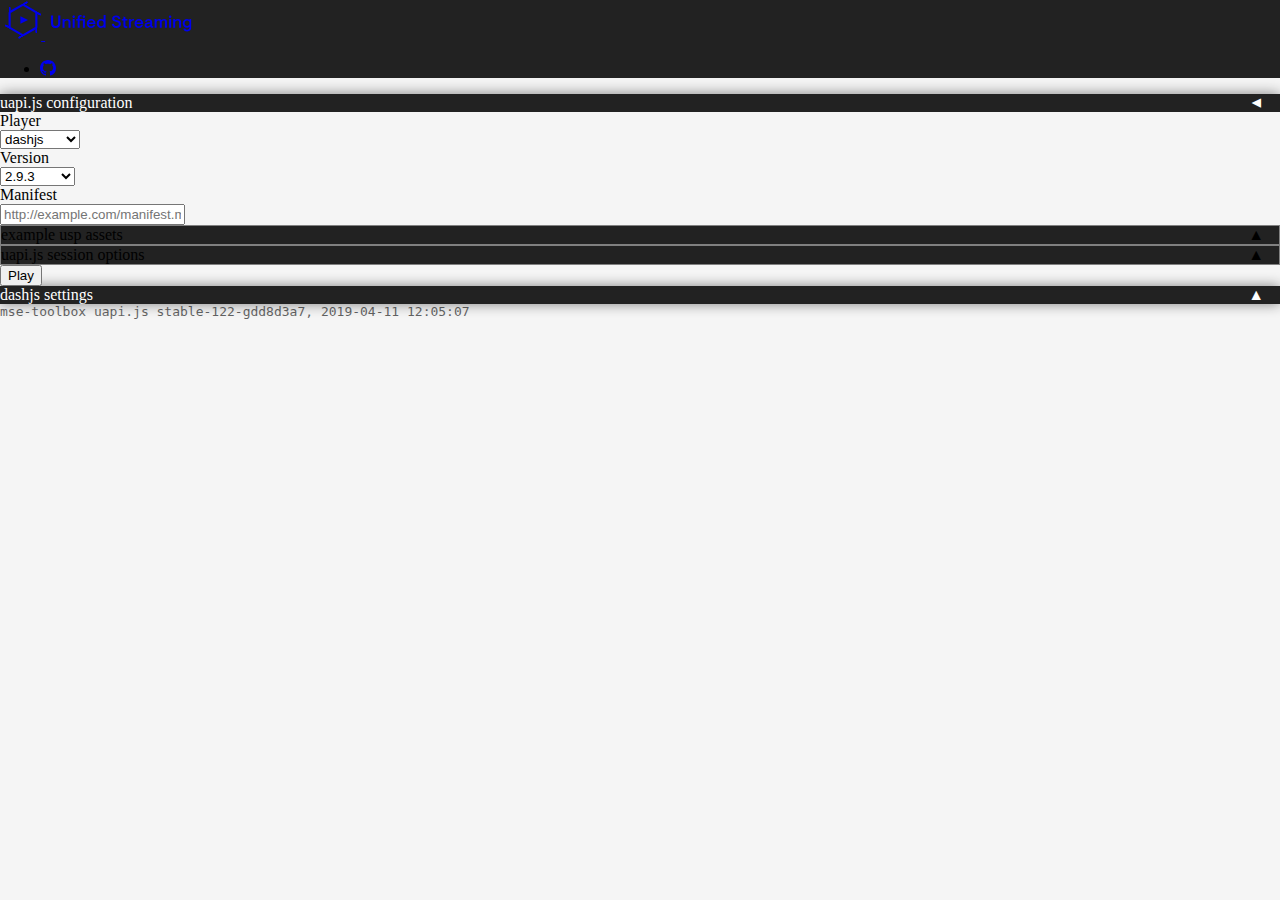
==== commit b2ac7d72: "fix default selection" ====
--- a/uapi/bin/index.html
+++ b/uapi/bin/index.html
@@ -115,25 +115,6 @@
             }
         }
 
-        #ufp-settings label {
-            margin: 0;
-            text-overflow: ellipsis;
-            overflow: hidden;
-            float: left;
-        }
-        #ufp-settings-heading {
-            text-transform: capitalize;
-        }
-        #ufp-settings p {
-            margin-bottom: 1px;
-            margin-top: 1px;
-            padding-bottom: 1px;
-        }
-        
-        footer #version {
-            color: aliceblue;
-        }
-
         .octicon {
             display: inline-block;
             vertical-align: text-top !important;
@@ -157,6 +138,8 @@
         .hidden {
             display: none;
         }
+
+        /* align input-group-prepend things */
 
         #panel_settings .input-group>.input-group-prepend {
             flex: 0 0 50%;
@@ -286,7 +269,7 @@
                         <div id="panel_asset" class="card card-info mb-3">
                             <div class="card-header">uapi.js configuration<span class="big float-right" id="bullet"></a></div>
                             <div class="card-body" >
-                                <div class="input-group mb-1">
+                                <div class="input-group input-group-sm mb-1">
                                     <div class="input-group-prepend">
                                         <label class="input-group-text" for="selector_player">Player</label>
                                     </div>
@@ -298,7 +281,7 @@
                                     <select class="custom-select" id="selector_player_version">
                                     </select>
                                 </div>
-                                <div class="input-group mb-1">
+                                <div class="input-group input-group-sm mb-2">
                                     <div class="input-group-prepend">
                                         <span class="input-group-text">Manifest</span>
                                     </div>
@@ -307,14 +290,14 @@
                                 <div class="card mb-1 collapsed">
                                     <div class="card-header p-1 small bg-dark-usp text-light">example usp assets <span class="big float-right" id="bullet"></span></div>
                                     <div class="card-body p-0">
-                                        <div class="input-group p-1">
+                                        <div class="input-group input-group-sm p-1">
                                             <div class="input-group-prepend">
                                                 <label class="input-group-text" for="selector_type">Group</label>
                                             </div>
                                             <select class="custom-select" id="selector_type">
                                             </select>
                                         </div>
-                                        <div class="input-group p-1">
+                                        <div class="input-group input-group-sm p-1">
                                             <div class="input-group-prepend">
                                                 <label class="input-group-text" for="selector_type">Asset</label>
                                             </div>
@@ -345,11 +328,7 @@
                         <div id="panel_settings" class="card card-info mb-3 collapsed">
                                 <div class="card-header"><span id="ufp-settings-heading"></span> settings<span class="big float-right" id="bullet"></span></div>
                                 
-                                <div class="card-body pb-0" id="ufp-settings">
-                                </div>
-                                <div class="card-body" >
-                                    <button class="btn btn-outline-dark float-right input-sm" onclick="go()">Play</button>
-                                </div>
+                                <div class="card-body" id="ufp-settings"></div>
                         </div>
                     </div>
                     <div class="col-lg-12">
@@ -365,12 +344,10 @@
                         </div>
                     </div>
             </div>
+            <div class="alert alert-dark pt-0 pb-0" style="font-family: monospace; border-radius: 0; opacity: .6;" role="alert">
+                mse-toolbox <span class="mt-1 small float-right" id="version"></span>
+            </div>
         </div>
-        <footer class=" navbar bg-dark-usp mb-0">
-            <div class="container">
-            <span class="small w-100 text-right" id="version"></span>
-            </div>
-        </footer>
             <script type="text/javascript">
             //uapi.addPlayerSrc("hlsjs:0.12.3", ["hls.js"]);
 
@@ -418,7 +395,7 @@
 
 
                             var div = document.createElement("div");
-                            div.className = "input-group mb-1";
+                            div.className = "input-group input-group-sm mb-1";
                             var label = document.createElement("div");
                             label.className = "input-group-prepend";
                             var slabel = document.createElement("span");
@@ -572,6 +549,10 @@
                     while (s_media.hasChildNodes()) {
                         s_media.removeChild(s_media.lastChild);
                     }
+                    var o = document.createElement('option');
+                    o.innerText = `select your ${type} asset`;
+                    o.disabled = true;
+                    s_media.appendChild(o);
                     for(var i = 0; i < mediaUrls[type].length; i++){
                         var o = document.createElement('option');
                         o.value = i;
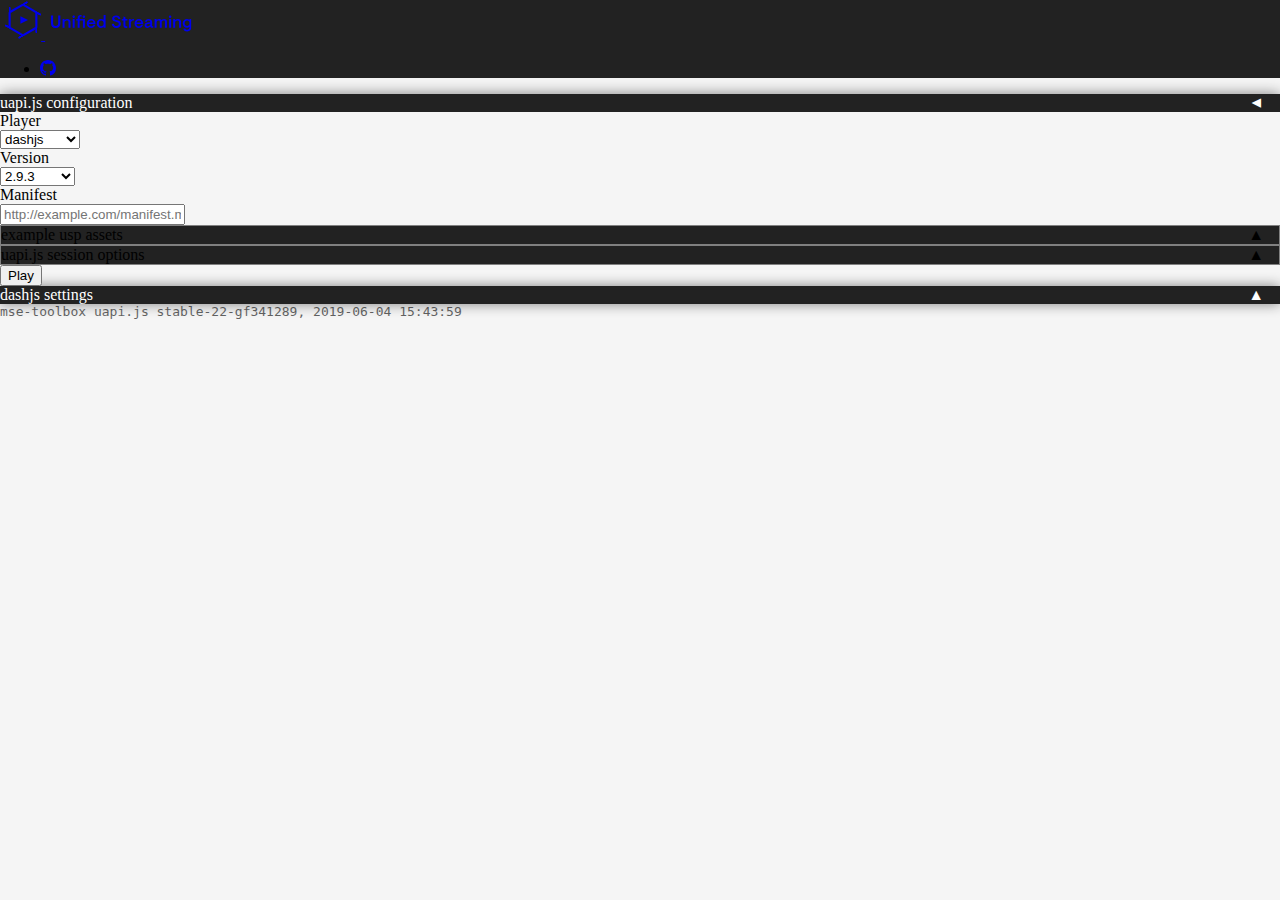
==== commit f2f52301: "color scheme: dark" ====
--- a/uapi/bin/index.html
+++ b/uapi/bin/index.html
@@ -43,10 +43,18 @@
             }
         }        
         */
+
         html, body {
             top: 0px; bottom: 0px; width: 100%; height: 100%; margin: 0px;
             background-color: whitesmoke;
         }
+
+        @media (prefers-color-scheme: dark) {
+            html, body {
+                background-color: #797979;
+            }
+        }
+
         .card-header:hover {
             text-decoration: underline;
         }
@@ -147,8 +155,8 @@
         #panel_settings .input-group .input-group-text {
             width: 100%;
         }
-        
     </style>
+    <link rel="stylesheet" href="matter.css">
 </head>
 <body>
     <nav class="navbar navbar-expand-lg navbar-dark bg-dark-usp mb-3">
@@ -310,12 +318,14 @@
                                     <div class="card-header p-1 small bg-dark-usp text-light">uapi.js session options <span class="big float-right" id="bullet"></span></div>
                                     <div class="card-body">
                                         <div id="uapi_options_ui" class="checkbox">
-                                            <label>
-                                                <input type="checkbox" title="open popup in new window" id="open_blank"/>new_window
-                                            </label><br>
-                                            <label>
-                                                <input type="checkbox" title="enable mse-toolbox debugger" id="debugger"/>mse-toolbox debugger
-                                            </label><br>
+                                            <label class="matter-switch">
+                                                <input title="open popup in new window" id="open_blank" type="checkbox">
+                                                <span>new_window</span>
+                                            </label><br/>
+                                            <label class="matter-switch">
+                                                <input type="checkbox" title="enable mse-toolbox debugger" id="debugger">
+                                                <span>mse-toolbox debugger</span>
+                                            </label><br/>
                                         </div>
                                     </div>
                                 </div>
@@ -350,7 +360,17 @@
         </div>
             <script type="text/javascript">
             //uapi.addPlayerSrc("hlsjs:0.12.3", ["hls.js"]);
-
+            function createSw(checked, id){
+                var l = document.createElement("label");
+                l.className = "matter-switch";
+                var input = document.createElement("input");
+                if(checked === true)
+                input.setAttribute("checked", "true");
+                input.type = "checkbox";
+                input.id = id;
+                l.appendChild(input);
+                return l;
+            }
             !function(){
                 var hash = uapi.HashPipe(true).pipe(function(hash){
                     if('custom_manifest' in hash.args)
@@ -358,15 +378,11 @@
                 });
                 var uapi_options = uapi.getHelp();
                 for(var option in uapi_options){
-                    var l = document.createElement("label");
-                    var input = document.createElement("input");
-                    if(uapi_options[option].default_.indexOf("true") > -1)
-                        input.setAttribute("checked", true);
-                    input.type = "checkbox";
-                    input.id = `option_${option}`;
-                    l.appendChild(input);
+                    var l = createSw(uapi_options[option].default_, `option_${option}`);
                     l.title = `(${uapi_options[option].help} ${uapi_options[option].default_})`;
-                    l.innerHTML += `uapi_options.${option}`;
+                    var span = document.createElement("span");
+                    span.innerHTML += `uapi_options.${option}`;
+                    l.appendChild(span);
                     uapi_options_ui.appendChild(l);
                     uapi_options_ui.appendChild(document.createElement("br"));
                 }
@@ -420,12 +436,18 @@
 
                             settings_elements.push(sinput);
                             div.title = k + "; " + settings[k].default_;
-                            sinput.placeholder = settings[k].help + "; " + settings[k].default_;
+                            sinput.placeholder = settings[k].help + "; [default value: '" + settings[k].default_ + "']";
                             div.id = k;
 
                             label.appendChild(slabel);
                             div.appendChild(label);
                             div.appendChild(sinput);
+                            if(typeof(settings[k].default_) == "boolean"){
+                                var sw = createSw(settings[k].default_);
+                                var span = document.createElement("span");
+                                sw.appendChild(span);
+                                div.appendChild(sw);
+                            }
                             node.appendChild(div);
                         }
                     }
@@ -468,6 +490,8 @@
                         }
                     }
                     var manifest = document.getElementById('custom_manifest').value;
+                    if(manifest == "")
+                        manifest = location.protocol + mediaUrls["vod"][0].split('\0')[1];
                     
                     for(var option in uapi_options){
                         options[option] = document.getElementById(`option_${option}`).checked ? true : false;
@@ -480,17 +504,14 @@
                         version         : s_version.value
                     });
                     
-                    if(document.getElementById('debugger').checked){
-                        console.log("enable debug mode");
-                        uapi.loadScript("vview.js");
-                    }
+                    
                     
                     if(document.getElementById('open_blank').checked){
                         if(Object.keys(player_options).length > 0 || Object.keys(options).length > 1)
                             qs.push("o="+btoa(JSON.stringify(options)));
                         qs.push(`file=${manifest}`);
                         qs.push(`player=${s_player.value}`);
-                        window.location = `player.html?${qs.join("&")}`;
+                        window.location = `player/?${qs.join("&")}`;
                     }else{
                     
                         panel_player.classList.remove("collapsed");
@@ -502,7 +523,9 @@
                         }
                         uapi.writePlayer(player, manifest, 
                             `${s_player.value}:${s_version.value}`, options).then(function(frame){
-                                console.dir(frame);             
+                                console.dir(frame);
+                                if(!('vview' in window) && document.getElementById('debugger').checked)
+                                    uapi.loadScript("vview.js");
                         });
                         player_script.innerText = `<scr`+`ipt src="uapi.js"></scr`+`ipt>
 <scr`+`ipt>
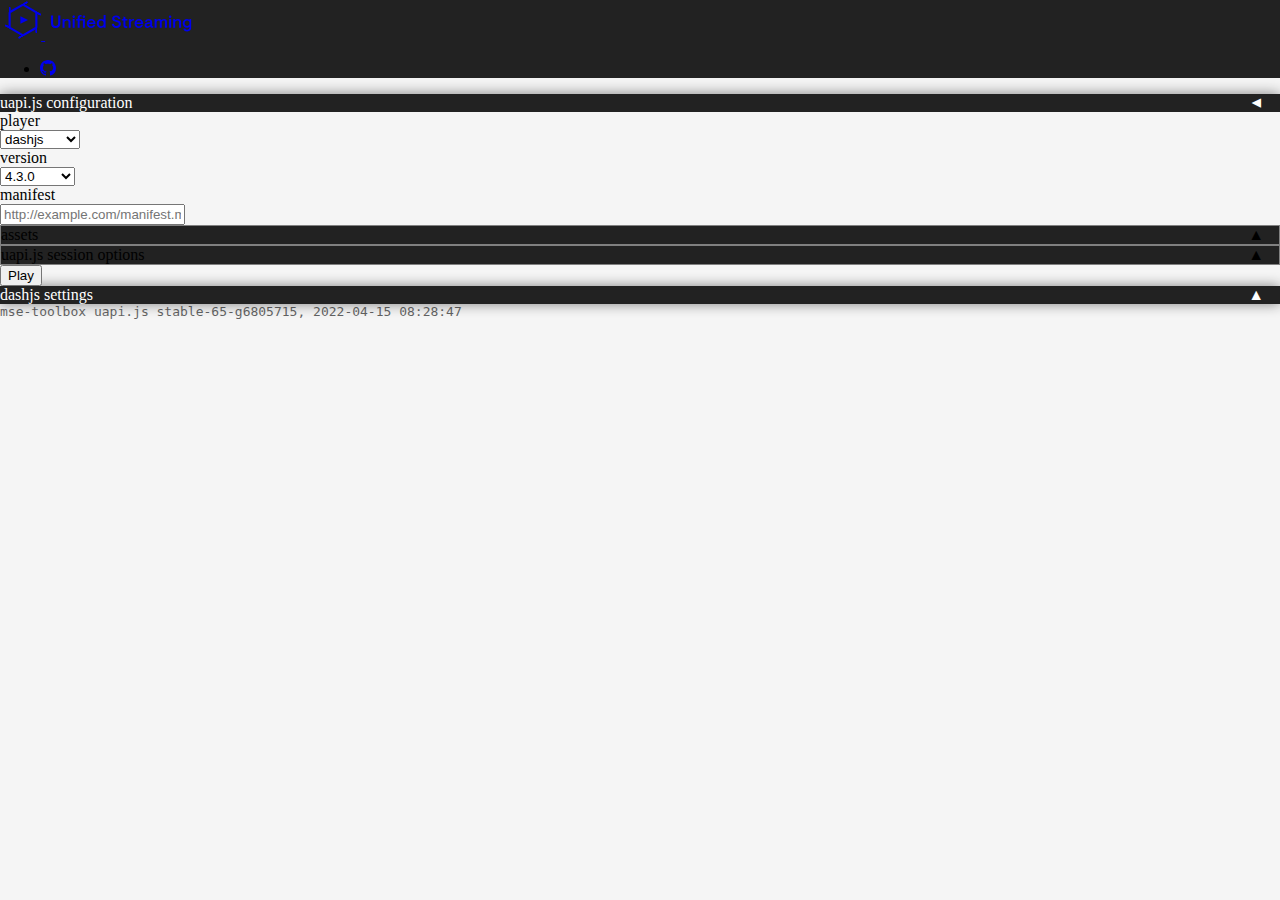
==== commit 21b6df59: "uapi: updated content urls to point to k8s/stable" ====
--- a/uapi/bin/index.html
+++ b/uapi/bin/index.html
@@ -12,26 +12,15 @@
         //note: these urls should be http and https capable
         var mediaUrls = {
             vod: [  
-            'tears of steel\0//demo.unified-streaming.com/video/tears-of-steel/tears-of-steel.ism/.mpd',
-            'tears of steel (widevine)\0//demo.unified-streaming.com/video/tears-of-steel/tears-of-steel-dash-widevine.ism/.mpd',
-            'the A-Team\0//demo.unified-streaming.com/video/ateam/ateam.ism/.mpd',
-            'Round 6\0//demo.unified-streaming.com/video/round6/round6.ism/.mpd',
-            'Machete\0//demo.unified-streaming.com/video/machete/machete.ism/.mpd',
-            'The Smurfs\0//demo.unified-streaming.com/video/smurfs/smurfs.ism',
-            'Madden 11 Debut Trailer\0//demo.unified-streaming.com/video/madden11/madden11.ism/.mpd',
-            'Predators\0//demo.unified-streaming.com/video/predators/predators.ism/.mpd',
-            'Sandwich\0//demo.unified-streaming.com/video/sandwich/sandwich.ism/.mpd',
-            'Mart Visser Summer 2011\0//demo.unified-streaming.com/video/mart_visser_zomer_2011/mart_visser_zomer_2011.ism/.mpd'            
+              'Tears of Steel\0//demo.unified-streaming.com/k8s/features/stable/video/tears-of-steel/tears-of-steel.ism/.mpd'
             ],
-            live: [ 'scte35.isml\0//live.unified-streaming.com/scte35/scte35.isml/.mpd',
-            'Repo Men (24/7 Live)\0//live.unified-streaming.com/loop/loop.isml/.mpd'],
-            examples: [ 'Accesibility - Hard of Hearing\0https://demo.unified-streaming.com/video/tears-of-steel/tears-of-steel-hoh-subs.ism/.mpd',
-                        'metadata-remixed.mp4\0//test.unified-streaming.com/metadata/metadata-remixed.mp4/.mpd', 
-                        'audio_only\0http://rdmedia.bbc.co.uk/dash/ondemand/testcard/1/client_manifest-audio.mpd', 
-                        'Alternate audio tracks\0//demo.unified-streaming.com/video/elephantsdream/elephantsdream.ism/.mpd', 
-                        'multi_audio\0//demo.unified-streaming.com/video/multi_audio/multi_audio.ism/.mpd',
-                        'Tiled Thumbnails\0//demo.unified-streaming.com/video/tears-of-steel/tears-of-steel-tiled-thumbnails.mpd',
-                        'presentation_time_offset_2014\0//demo.unified-streaming.com/bbc/presentation_time_offset_2014/presentation_time_offset_2014.isml/.mpd']
+            live: [ 
+              'Live stream generated with FFmpeg\0https://demo.unified-streaming.com/k8s/live/stable/live.isml/.mpd'
+            ],
+            examples: [ 
+              'Tiled Thumbnails\0//demo.unified-streaming.com/k8s/features/stable/video/tears-of-steel/tears-of-steel-tiled-thumbnails-timeline.ism/.mpd',
+              'Live stream with SCTE-35 markers on segment boundaries\0//demo.unified-streaming.com/k8s/live/stable/scte35.isml/.mpd'
+            ]
         }
     </script>
     <link rel="stylesheet" href="bootstrap-4.3.1.min.css">
@@ -279,35 +268,35 @@
                             <div class="card-body" >
                                 <div class="input-group input-group-sm mb-1">
                                     <div class="input-group-prepend">
-                                        <label class="input-group-text" for="selector_player">Player</label>
+                                        <label class="input-group-text" for="selector_player">player</label>
                                     </div>
                                     <select class="custom-select" id="selector_player">
                                     </select>
                                     <div class="input-group-prepend">
-                                        <label class="input-group-text" for="selector_player">Version</label>
+                                        <label class="input-group-text" for="selector_player">version</label>
                                     </div>
                                     <select class="custom-select" id="selector_player_version">
                                     </select>
                                 </div>
                                 <div class="input-group input-group-sm mb-2">
                                     <div class="input-group-prepend">
-                                        <span class="input-group-text">Manifest</span>
+                                        <span class="input-group-text">manifest</span>
                                     </div>
                                     <input type="text" placeholder="http://example.com/manifest.m3u8" class="form-control" id="custom_manifest">
                                 </div>
                                 <div class="card mb-1 collapsed">
-                                    <div class="card-header p-1 small bg-dark-usp text-light">example usp assets <span class="big float-right" id="bullet"></span></div>
+                                    <div class="card-header p-1 small bg-dark-usp text-light">assets <span class="big float-right" id="bullet"></span></div>
                                     <div class="card-body p-0">
                                         <div class="input-group input-group-sm p-1">
                                             <div class="input-group-prepend">
-                                                <label class="input-group-text" for="selector_type">Group</label>
+                                                <label class="input-group-text" for="selector_type">group</label>
                                             </div>
                                             <select class="custom-select" id="selector_type">
                                             </select>
                                         </div>
                                         <div class="input-group input-group-sm p-1">
                                             <div class="input-group-prepend">
-                                                <label class="input-group-text" for="selector_type">Asset</label>
+                                                <label class="input-group-text" for="selector_type">asset</label>
                                             </div>
                                             <select class="custom-select" id="selector_media">
                                             </select>
@@ -343,7 +332,7 @@
                     </div>
                     <div class="col-lg-12">
                         <div id="panel_player" class="card card-info mb-3 collapsed hidden">
-                            <div class="card-header">Player<span class="big float-right" id="bullet"></span></div>
+                            <div class="card-header">player<span class="big float-right" id="bullet"></span></div>
                             
                             <div class="card-body pb-0" id="player">
                             </div>
@@ -599,8 +588,12 @@
                     }
                 }
 
-            }();   
+            }();
+            if(location.search.length > 0){
+                document.getElementById('custom_manifest').value = location.search.substr(1);
+                window.history.replaceState(null, location.title, location.pathname);
+            }
             </script>
         </body>
 </html>
-        +        
